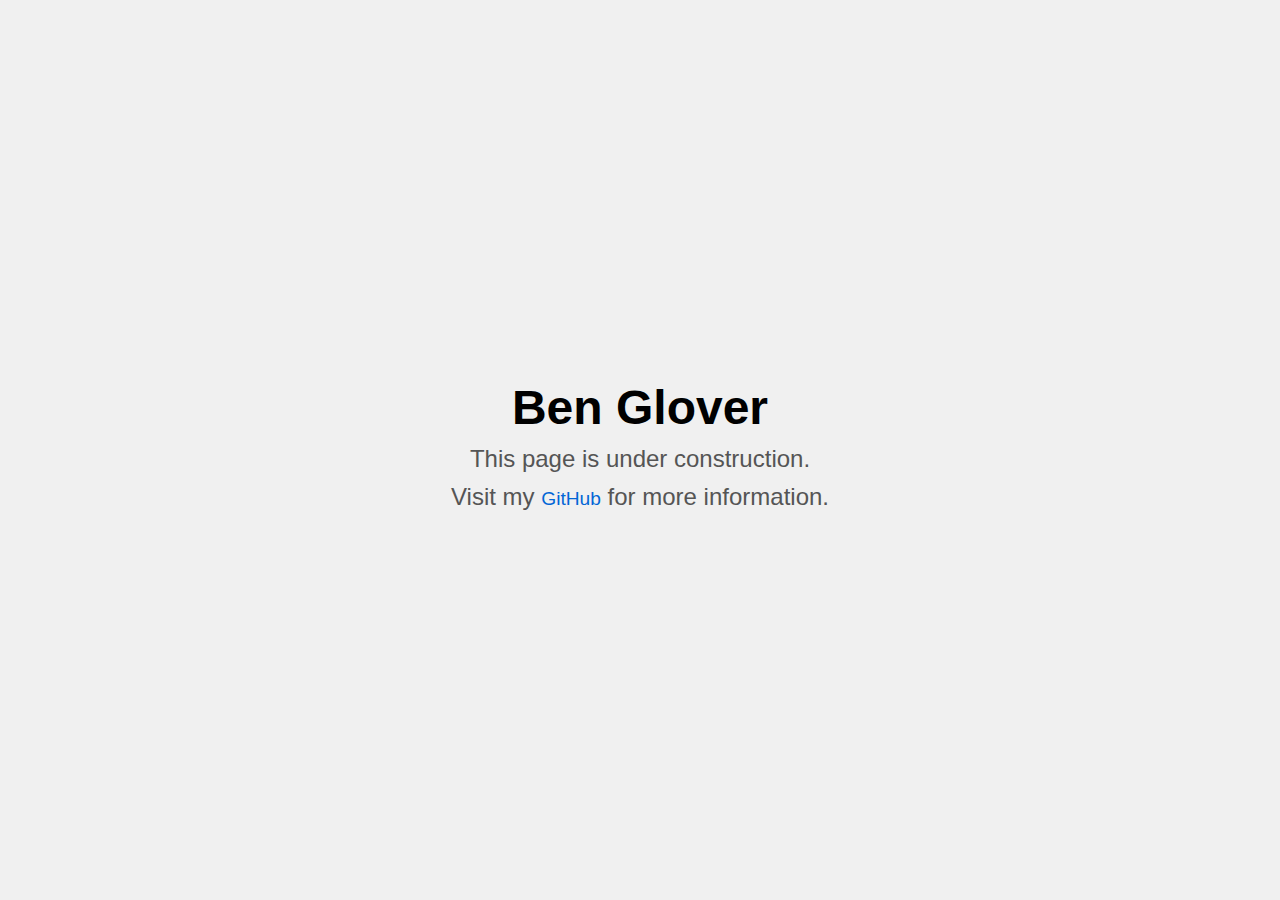
==== index.html @ 4d131e72 "index.html first post!" ====
<!DOCTYPE html>
<html lang="en">
<head>
    <meta charset="UTF-8">
    <meta name="viewport" content="width=device-width, initial-scale=1.0">
    <meta name="description" content="Placeholder for Ben Glover's GitHub Page">
    <title>Ben Glover | GitHub</title>
    <style>
        body {
            font-family: Arial, sans-serif;
            margin: 0;
            padding: 0;
            display: flex;
            justify-content: center;
            align-items: center;
            height: 100vh;
            background-color: #f0f0f0;
            text-align: center;
        }
        h1 {
            font-size: 3rem;
            margin: 0;
        }
        p {
            font-size: 1.5rem;
            margin: 10px 0;
            color: #555;
        }
        a {
            text-decoration: none;
            color: #0366d6;
            font-size: 1.2rem;
        }
    </style>
</head>
<body>
    <div>
        <h1>Ben Glover</h1>
        <p>This page is under construction.</p>
        <p>Visit my <a href="https://github.com/benglover" target="_blank">GitHub</a> for more information.</p>
    </div>
</body>
</html>
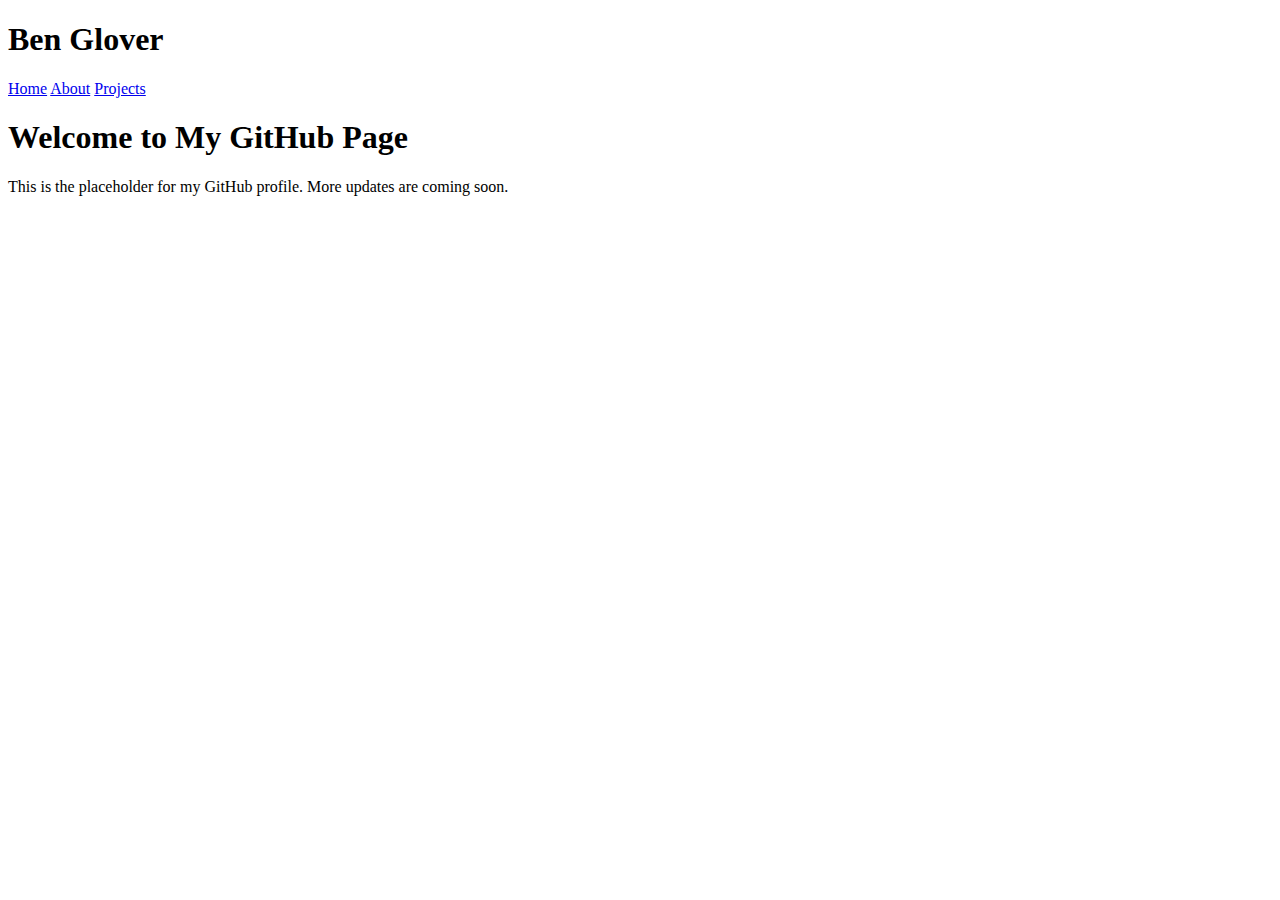
==== commit 57761a60: "updates" ====
--- a/index.html
+++ b/index.html
@@ -3,41 +3,22 @@
 <head>
     <meta charset="UTF-8">
     <meta name="viewport" content="width=device-width, initial-scale=1.0">
-    <meta name="description" content="Placeholder for Ben Glover's GitHub Page">
-    <title>Ben Glover | GitHub</title>
-    <style>
-        body {
-            font-family: Arial, sans-serif;
-            margin: 0;
-            padding: 0;
-            display: flex;
-            justify-content: center;
-            align-items: center;
-            height: 100vh;
-            background-color: #f0f0f0;
-            text-align: center;
-        }
-        h1 {
-            font-size: 3rem;
-            margin: 0;
-        }
-        p {
-            font-size: 1.5rem;
-            margin: 10px 0;
-            color: #555;
-        }
-        a {
-            text-decoration: none;
-            color: #0366d6;
-            font-size: 1.2rem;
-        }
-    </style>
+    <meta name="description" content="Home page for Ben Glover's GitHub">
+    <title>Ben Glover | Home</title>
+    <link rel="stylesheet" href="css/styles.css">
 </head>
 <body>
-    <div>
+    <header>
         <h1>Ben Glover</h1>
-        <p>This page is under construction.</p>
-        <p>Visit my <a href="https://github.com/benglover" target="_blank">GitHub</a> for more information.</p>
+        <nav>
+            <a href="index.html">Home</a>
+            <a href="about/index.html">About</a>
+            <a href="projects/index.html">Projects</a>
+        </nav>
+    </header>
+    <div class="container">
+        <h1>Welcome to My GitHub Page</h1>
+        <p>This is the placeholder for my GitHub profile. More updates are coming soon.</p>
     </div>
 </body>
 </html>
